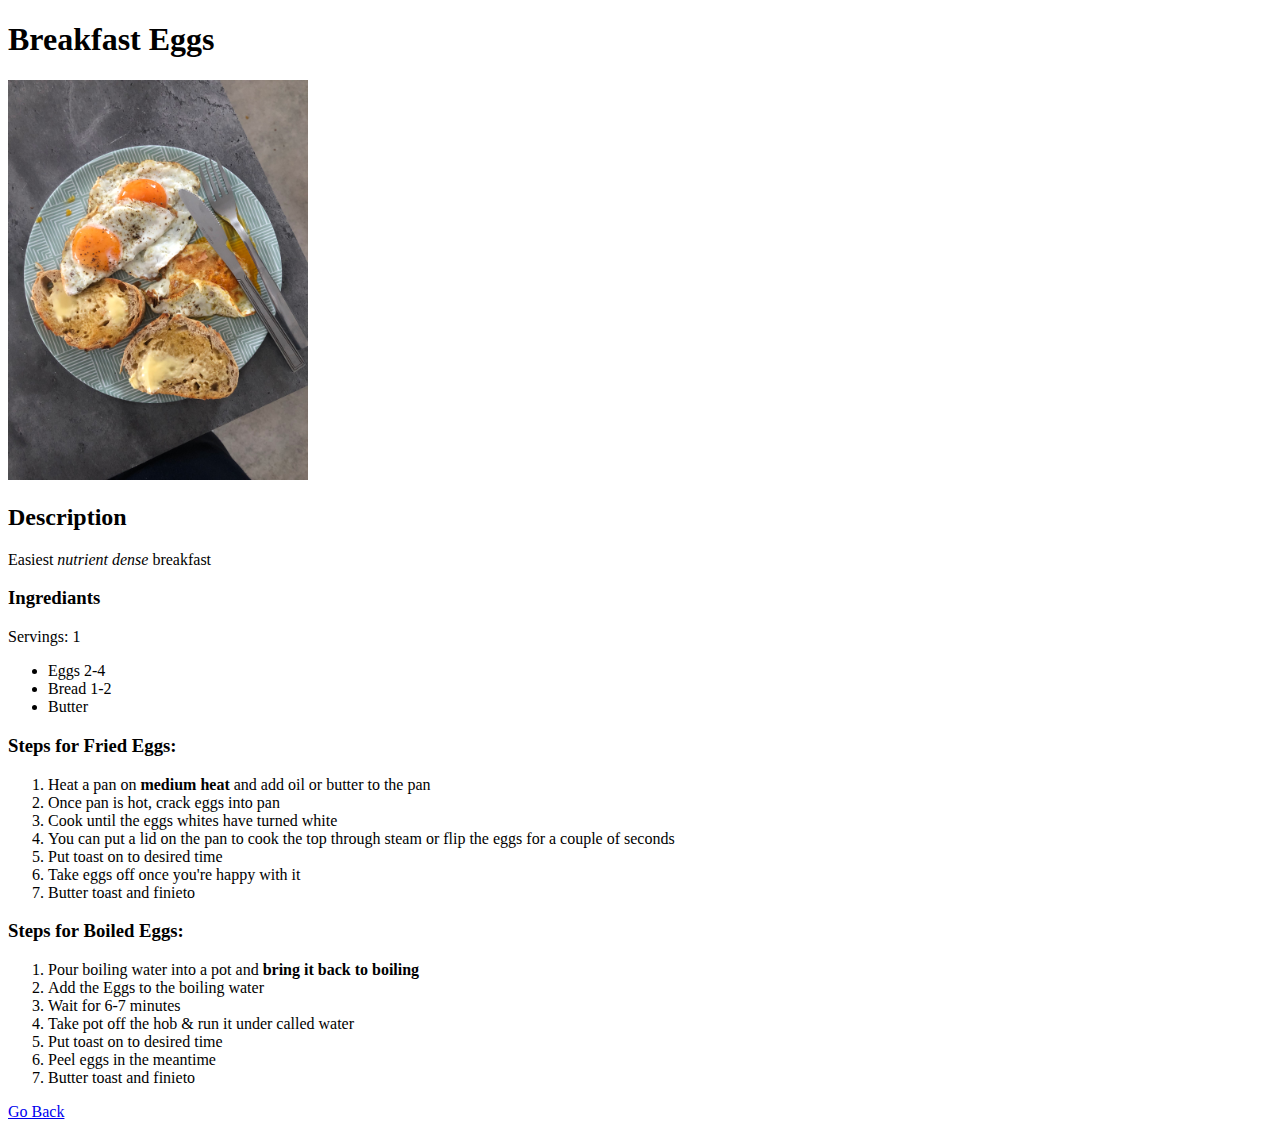
==== recipes/eggs.html @ 592b53ed "Iteration 4: add more recipes" ====
<!DOCTYPE html>

<html lang="en">
    <head>
        <meta charset="UTF-8">
        <title>Breakfast Eggs</title>
    </head>

    <body>
        <h1>Breakfast Eggs</h1>
        <img src="../img/eggs.jpg" height="400" width="300">
        <h2>Description</h2>
        <p>Easiest <em>nutrient dense</em> breakfast</p>
        <h3>Ingrediants</h3>
        <p>Servings: 1</p>
        <ul>
            <li>Eggs 2-4</li>
            <li>Bread 1-2</li>
            <li>Butter</li>
        </ul>
        <h3>Steps for Fried Eggs:</h3>
        <ol>
            <li>Heat a pan on <strong>medium heat</strong> and add oil or butter to the pan</li>
            <li>Once pan is hot, crack eggs into pan</li>
            <li>Cook until the eggs whites have turned white</li>
            <li>You can put a lid on the pan to cook the top through steam or flip the eggs for a couple of seconds</li>
            <li>Put toast on to desired time</li>
            <li>Take eggs off once you're happy with it</li>
            <li>Butter toast and finieto</li>
        </ol>
        <h3>Steps for Boiled Eggs:</h3>
        <ol>
            <li>Pour boiling water into a pot and <strong>bring it back to boiling</strong></li>
            <li>Add the Eggs to the boiling water</li>
            <li>Wait for 6-7 minutes</li>
            <li>Take pot off the hob & run it under called water</li>
            <li>Put toast on to desired time</li>
            <li>Peel eggs in the meantime</li>
            <li>Butter toast and finieto</li>
        </ol>
        <a href="../index.html">Go Back</a>
    </body>
   
</html>
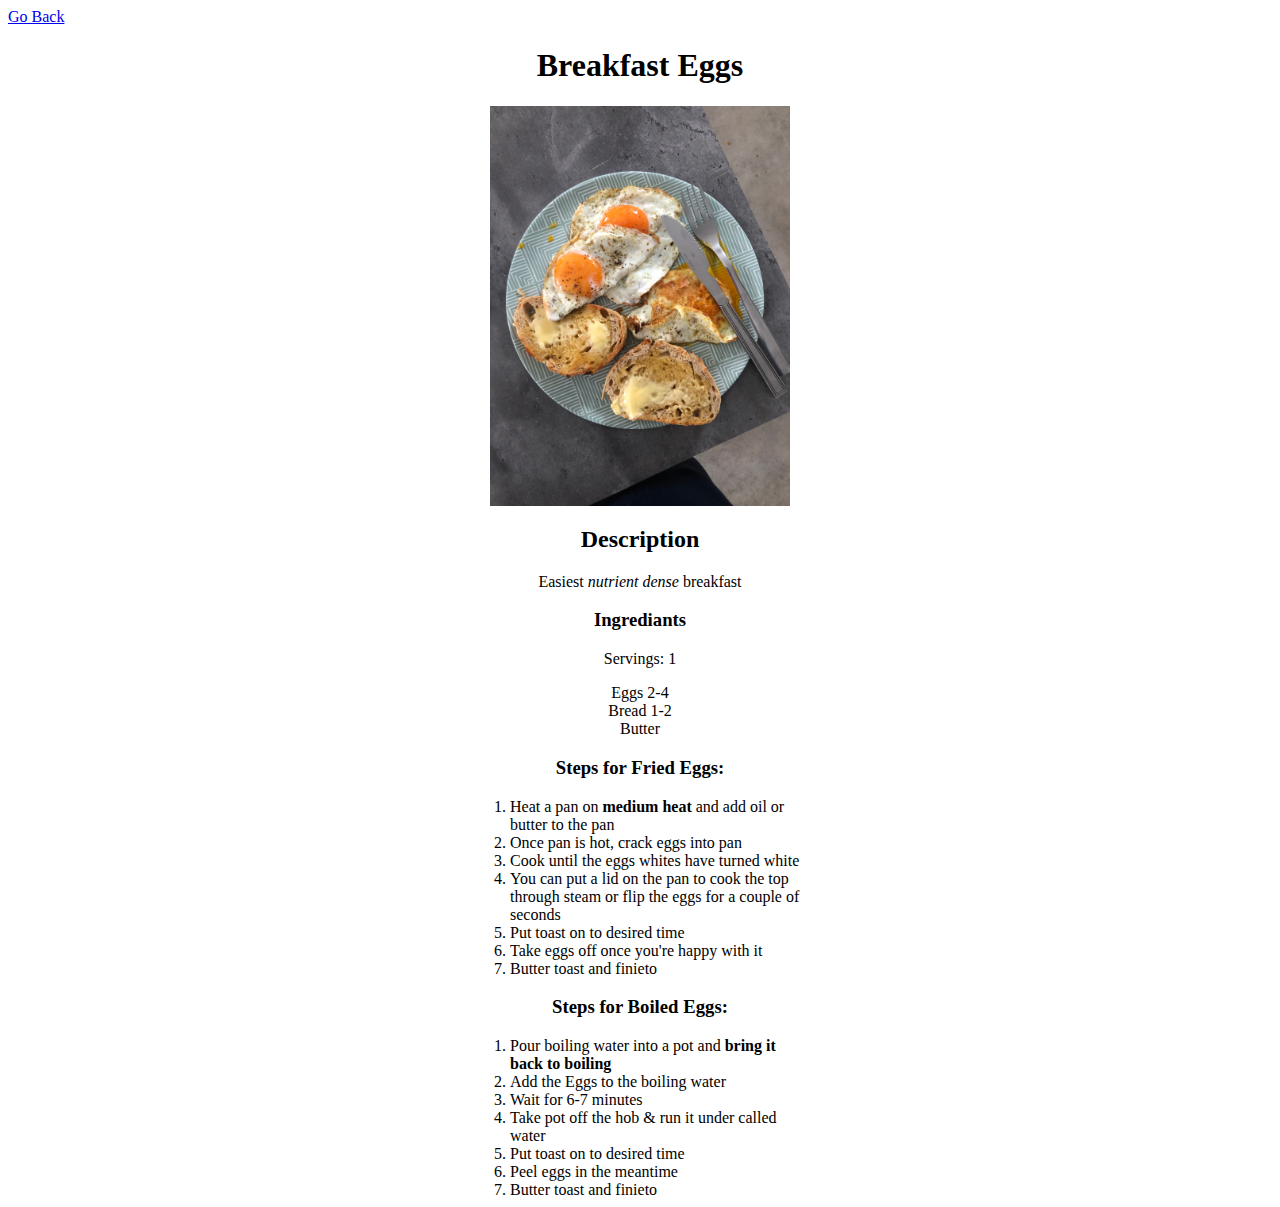
==== commit 86621250: "Added stylesheet" ====
--- a/recipes/eggs.html
+++ b/recipes/eggs.html
@@ -4,10 +4,14 @@
     <head>
         <meta charset="UTF-8">
         <title>Breakfast Eggs</title>
+        <link rel="stylesheet" href="../style.css">
     </head>
 
     <body>
-        <h1>Breakfast Eggs</h1>
+        <div>
+            <a href="../index.html">Go Back</a>
+            <h1>Breakfast Eggs</h1>
+        </div>
         <img src="../img/eggs.jpg" height="400" width="300">
         <h2>Description</h2>
         <p>Easiest <em>nutrient dense</em> breakfast</p>
@@ -38,7 +42,6 @@
             <li>Peel eggs in the meantime</li>
             <li>Butter toast and finieto</li>
         </ol>
-        <a href="../index.html">Go Back</a>
     </body>
    
 </html>--- a/style.css
+++ b/style.css
@@ -0,0 +1,46 @@
+/* General Selectors */
+
+h1,
+h2,
+h3,
+p {
+    text-align: center;
+}
+
+/* Centres images */
+img {
+    display: block;
+    margin: 0 auto;
+
+}
+
+ul {
+    width: 150px;
+    margin: 0 auto;
+    padding-left: 0;
+    list-style-type: none;
+    text-align: center;
+}
+
+ol {
+    width: 300px;
+    margin: 0 auto;
+}
+
+
+/* index.html */
+
+.home-list {
+    width: 115px;       /* Need to specify width to horizontally adjust. */
+    margin: 0 auto;     /* Horizontally adjusts */
+    padding-left: 0;    /* Removes the spacing where the bullet points were.*/
+}
+
+
+.list {
+    text-align: center;
+}
+
+
+/* eggs.html */
+
